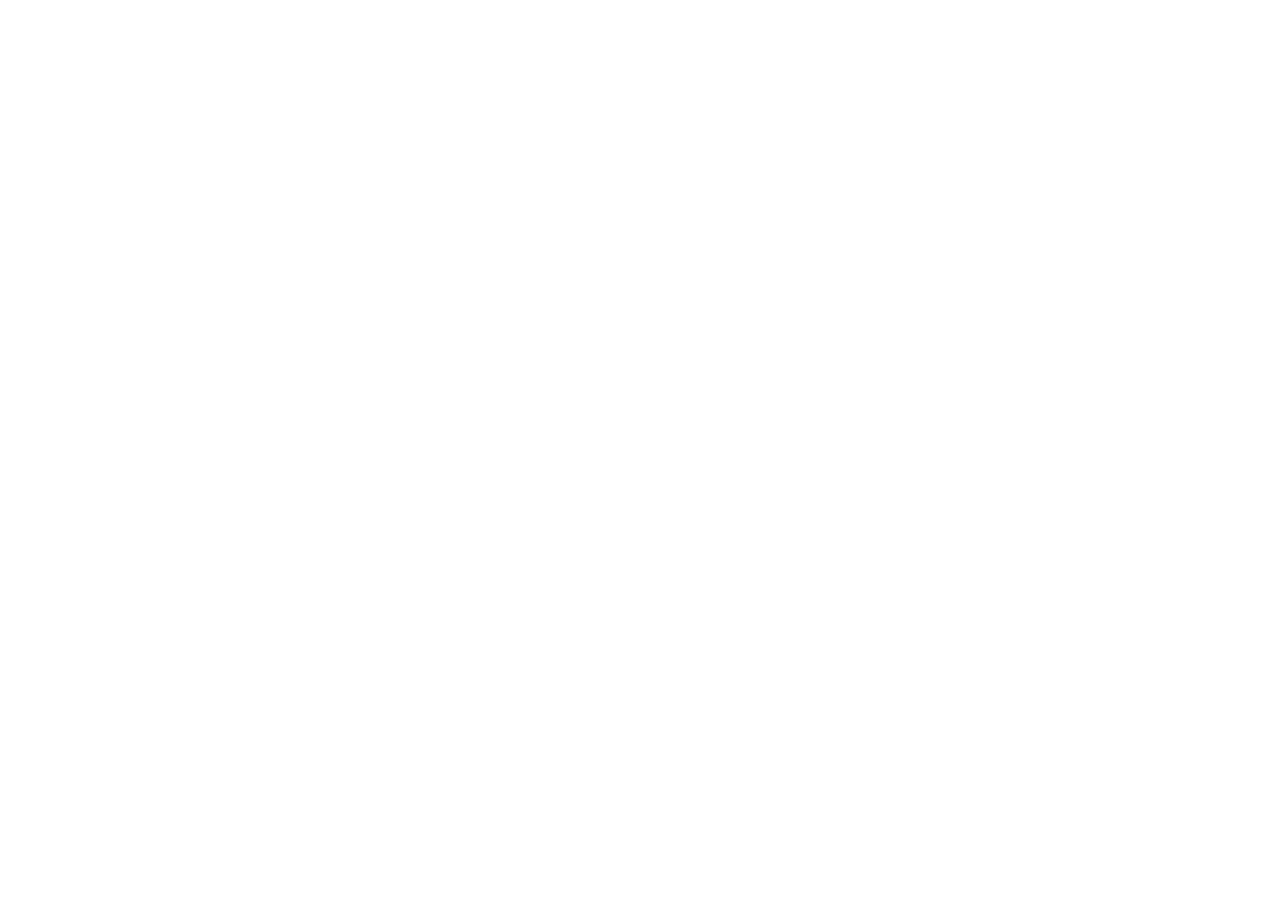
==== index.html @ 7413b6a4 "Desafío 3 - Modulo Introducción a Javascript." ====
<!DOCTYPE html>
<html lang="en">
  <head>
    <meta charset="UTF-8" />
    <meta name="viewport" content="width=device-width, initial-scale=1.0" />
    <title>Desafío 1 y 2</title>
  </head>
  <body>
    <script src="./assets/JS/1_funcion.js"></script>
    <script src="./assets/JS/2_arrow.js"></script>
  </body>
</html>
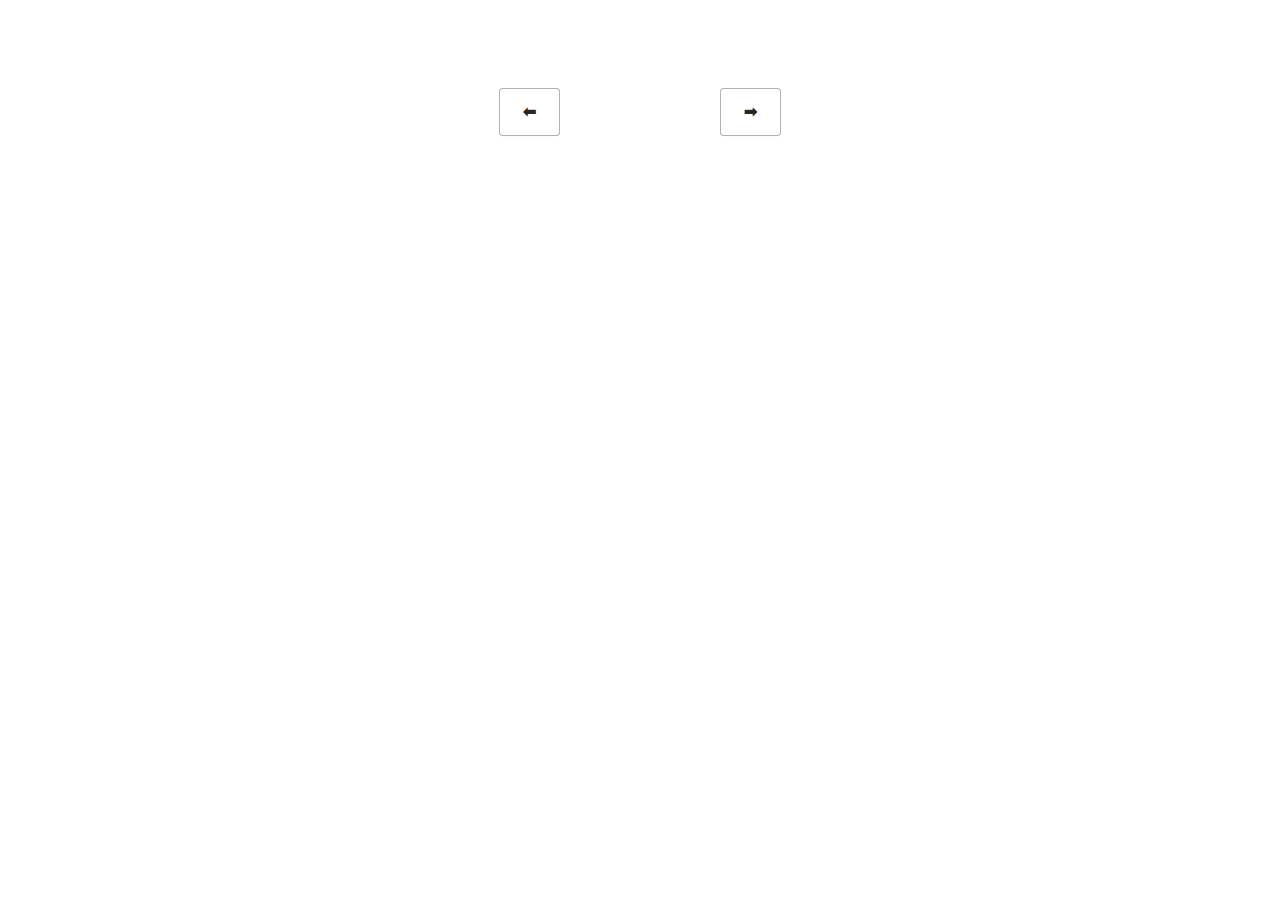
==== commit 1712c623: "Button added" ====
--- a/index.html
+++ b/index.html
@@ -3,9 +3,15 @@
   <head>
     <meta charset="UTF-8" />
     <meta name="viewport" content="width=device-width, initial-scale=1.0" />
+    <link rel="stylesheet" href="./assets/CSS/global.css">
     <title>Desafío 1 y 2</title>
   </head>
   <body>
+      <!-- Botones -->
+      <div class="botones">
+        <button id="anterior">⬅</button>
+        <button id="siguiente">➡</button>
+      </div>
     <script src="./assets/JS/1_funcion.js"></script>
     <script src="./assets/JS/2_arrow.js"></script>
   </body>
--- a/assets/CSS/global.css
+++ b/assets/CSS/global.css
@@ -0,0 +1,50 @@
+.botones {
+    display: flex;
+    justify-content: center;
+    width: 100%;
+  }
+  
+  .botones button {
+    align-items: center;
+    background-color: #ffffff;
+    border: 1px solid rgba(0, 0, 0, 0.3);
+    border-radius: 0.25rem;
+    box-shadow: rgba(0, 0, 0, 0.02) 0 1px 3px 0;
+    box-sizing: border-box;
+    color: rgba(0, 0, 0, 0.85);
+    cursor: pointer;
+    display: inline-flex;
+    font-size: 16px;
+    font-weight: 600;
+    justify-content: center;
+    line-height: 1.25;
+    margin: 5rem;
+    padding: calc(0.875rem - 1px) calc(1.5rem - 1px);
+    position: relative;
+    text-decoration: none;
+    transition: all 250ms;
+    user-select: none;
+    -webkit-user-select: none;
+    touch-action: manipulation;
+    vertical-align: baseline;
+    width: auto;
+  }
+  
+  .button-6:hover,
+  .button-6:focus {
+    border-color: rgba(0, 0, 0, 0.15);
+    box-shadow: rgba(0, 0, 0, 0.1) 0 4px 12px;
+    color: rgba(0, 0, 0, 0.65);
+  }
+  
+  .button-6:hover {
+    transform: translateY(-1px);
+  }
+  
+  .button-6:active {
+    background-color: #f0f0f1;
+    border-color: rgba(0, 0, 0, 0.15);
+    box-shadow: rgba(0, 0, 0, 0.06) 0 2px 4px;
+    color: rgba(0, 0, 0, 0.65);
+    transform: translateY(0);
+  }